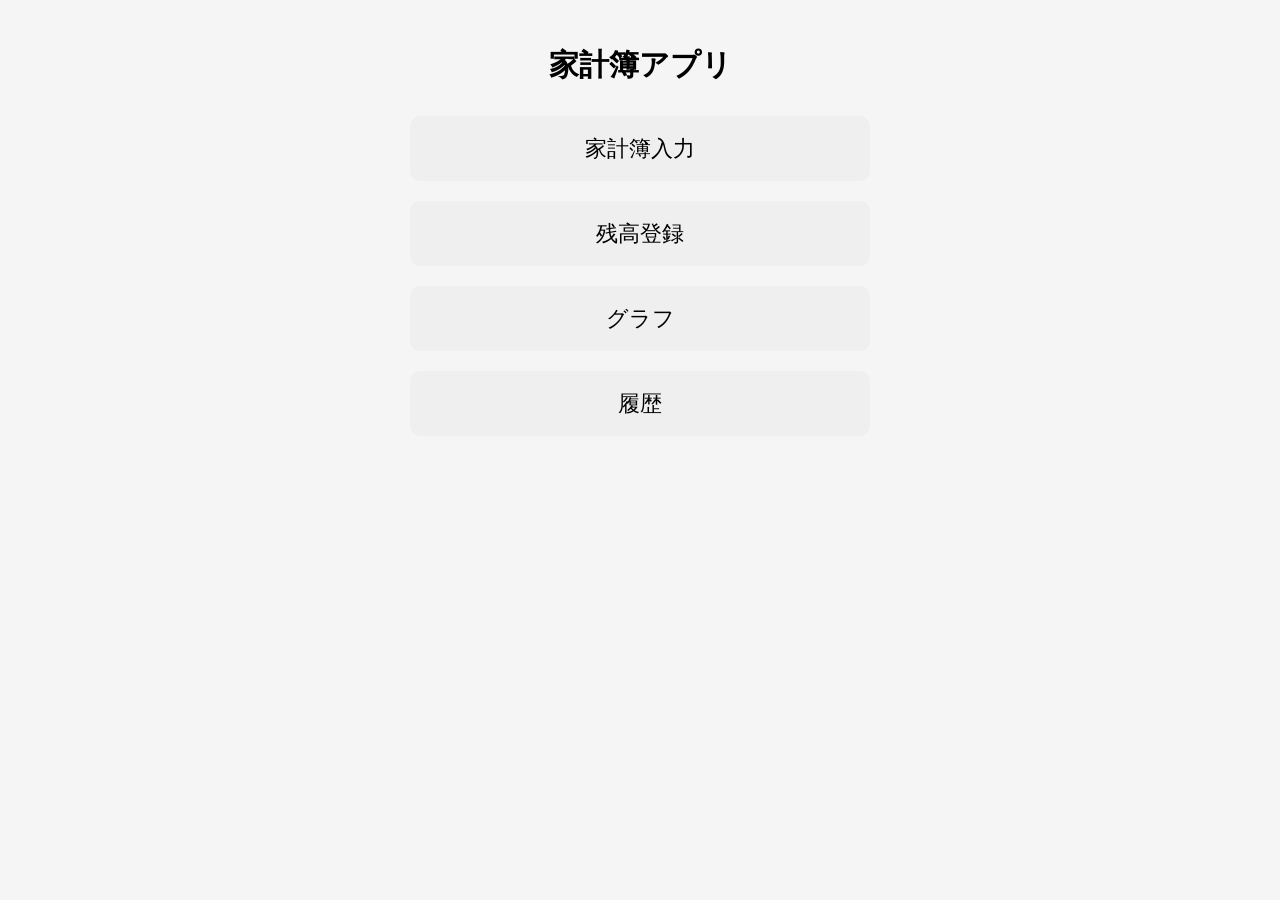
==== index.html @ bef9e111 "CSS更新" ====
<!DOCTYPE html>
<html lang="ja">

<head>

<meta charset="UTF-8">

<meta name="viewport" content="width=device-width, initial-scale=1.0">

<title>家計簿アプリ</title>

<link rel="stylesheet" href="../CSS/common.css">

<link rel="stylesheet" href="CSS/style_index.css">

</head>


<body>


<h1>
    家計簿アプリ
</h1>


<div class="menu">


<button onclick="location.href='Pages/input.html'">
    家計簿入力
</button>


<button onclick="location.href='Pages/balance.html'">
    残高登録
</button>


<button onclick="location.href='Pages/graph.html'">
    グラフ
</button>


<button onclick="location.href='Pages/history.html'">
    履歴
</button>


</div>

</body>

</html>
---- CSS/common.css ----
/* ===========================
   共通CSS
=========================== */

/* 全要素 */

* {
    box-sizing: border-box;
}


/* 全体 */

body {
    margin: 0;
    padding: 20px;
    background: #f5f5f5;
    font-family: "メイリオ", sans-serif;
}


/* タイトル */

h1 {
    width: 100%;
    text-align: center;
    font-size: 30px;
    margin: 25px 0 30px;
}


/* ボタン共通 */

button {
    cursor: pointer;

    border: none;
    border-radius: 10px;

    transition:
        background-color 0.2s,
        transform 0.15s,
        box-shadow 0.2s;
}

button:hover {
    background-color: #4CAF50;
    color: white;
    transform: translateY(-2px);
    box-shadow: 0 4px 10px rgba(0, 0, 0, 0.2);
}

button:active {
    transform: translateY(0);
    box-shadow: none;
}


/* ラベル */

label {
    display: block;
    font-weight: bold;
}


/* 入力欄共通 */

input,
select,
textarea {

    display: block;

    width: 100%;
    max-width: 100%;
    min-width: 0;

    box-sizing: border-box;

    background: white;

    border: 1px solid #ccc;
    border-radius: 10px;
}


/* PC */

@media screen and (min-width:600px) {

    body {

        max-width: 500px;
        margin: auto;

    }

}
---- CSS/style_index.css ----
/* ===========================
   トップ画面専用CSS
=========================== */


/* メニュー */

.menu {

    display: flex;

    flex-direction: column;

    gap: 20px;

}


/* メニューボタン */

.menu button {

    width: 100%;

    height: 65px;

    font-size: 22px;

}
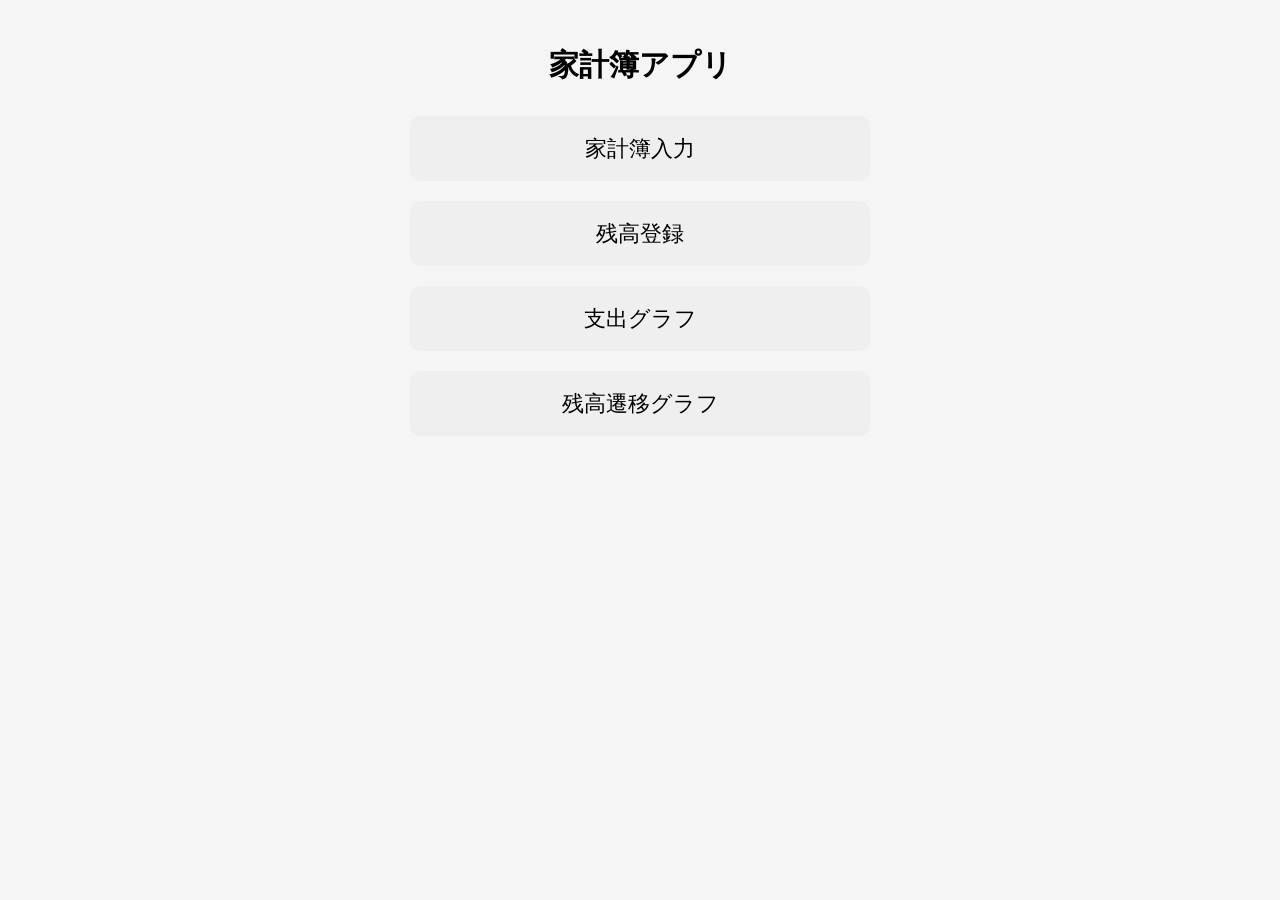
==== commit 4bd0bbba: "ページ作成完了" ====
--- a/index.html
+++ b/index.html
@@ -38,12 +38,12 @@
 
 
 <button onclick="location.href='Pages/graph.html'">
-    グラフ
+    支出グラフ
 </button>
 
 
-<button onclick="location.href='Pages/history.html'">
-    履歴
+<button onclick="location.href='Pages/balance_graph.html'">
+    残高遷移グラフ
 </button>
 
 
--- a/CSS/common.css
+++ b/CSS/common.css
@@ -15,7 +15,7 @@
     margin: 0;
     padding: 20px;
     background: #f5f5f5;
-    font-family: "メイリオ", sans-serif;
+    font-family: "M PLUS Rounded 1c", sans-serif;
 }
 
 
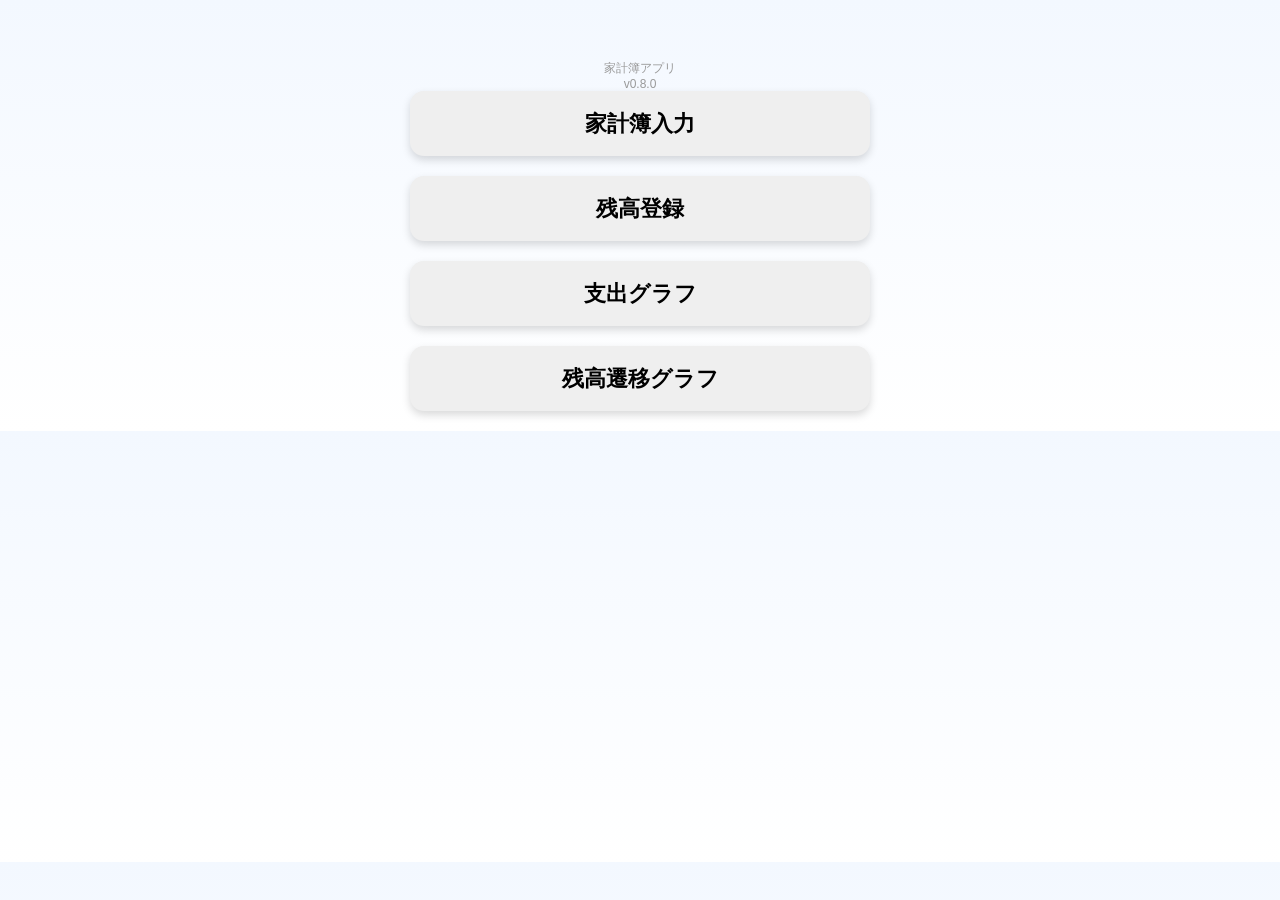
==== commit 0a0c23b9: "バージョン情報" ====
--- a/index.html
+++ b/index.html
@@ -19,9 +19,13 @@
 <body>
 
 
-<h1>
-    家計簿アプリ
-</h1>
+<footer class="app-version">
+
+    家計簿アプリ<br>
+
+    v0.8.0
+
+</footer>
 
 
 <div class="menu">
--- a/CSS/common.css
+++ b/CSS/common.css
@@ -8,6 +8,21 @@
     box-sizing: border-box;
 }
 
+/* ===========================
+   開発情報
+=========================== */
+
+.app-version{
+
+    text-align:center;
+
+    font-size:12px;
+
+    color:#999;
+
+    margin-top:40px;
+
+}
 
 /* 全体 */
 
@@ -29,18 +44,133 @@
 }
 
 
+body{
+
+    background:
+    linear-gradient(
+        180deg,
+        #f3f8ff,
+        #ffffff
+    );
+
+}
+
 /* ボタン共通 */
 
-button {
-    cursor: pointer;
-
-    border: none;
-    border-radius: 10px;
-
-    transition:
-        background-color 0.2s,
-        transform 0.15s,
-        box-shadow 0.2s;
+/* 全ボタン共通 */
+
+button{
+
+    border:none;
+
+    border-radius:14px;
+
+    padding:15px 20px;
+
+    font-size:18px;
+
+    font-weight:bold;
+
+    cursor:pointer;
+
+    transition:0.2s;
+
+    box-shadow:
+    0 4px 8px rgba(0,0,0,0.15);
+
+}
+
+
+
+
+
+/* 通常ボタン */
+
+.main-button{
+
+
+    background:#4a90e2;
+
+    color:white;
+
+
+    border:2px solid #357abd;
+
+
+}
+
+
+
+/* 押した時 */
+
+.main-button:active{
+
+
+    transform:scale(0.97);
+
+
+}
+
+
+
+
+
+/* 戻るボタン */
+
+.back-button{
+
+
+    background:white;
+
+    color:#555;
+
+
+    border:2px solid #999;
+
+
+}
+
+
+
+
+
+.back-button:active{
+
+
+    background:#eee;
+
+
+}
+
+
+
+
+
+/* 登録ボタン */
+
+.register-button{
+
+
+    background:#4caf50;
+
+    color:white;
+
+
+    border:2px solid #388e3c;
+
+
+}
+
+
+
+
+
+.register-button:active{
+
+
+    transform:scale(0.97);
+
+
 }
 
 button:hover {
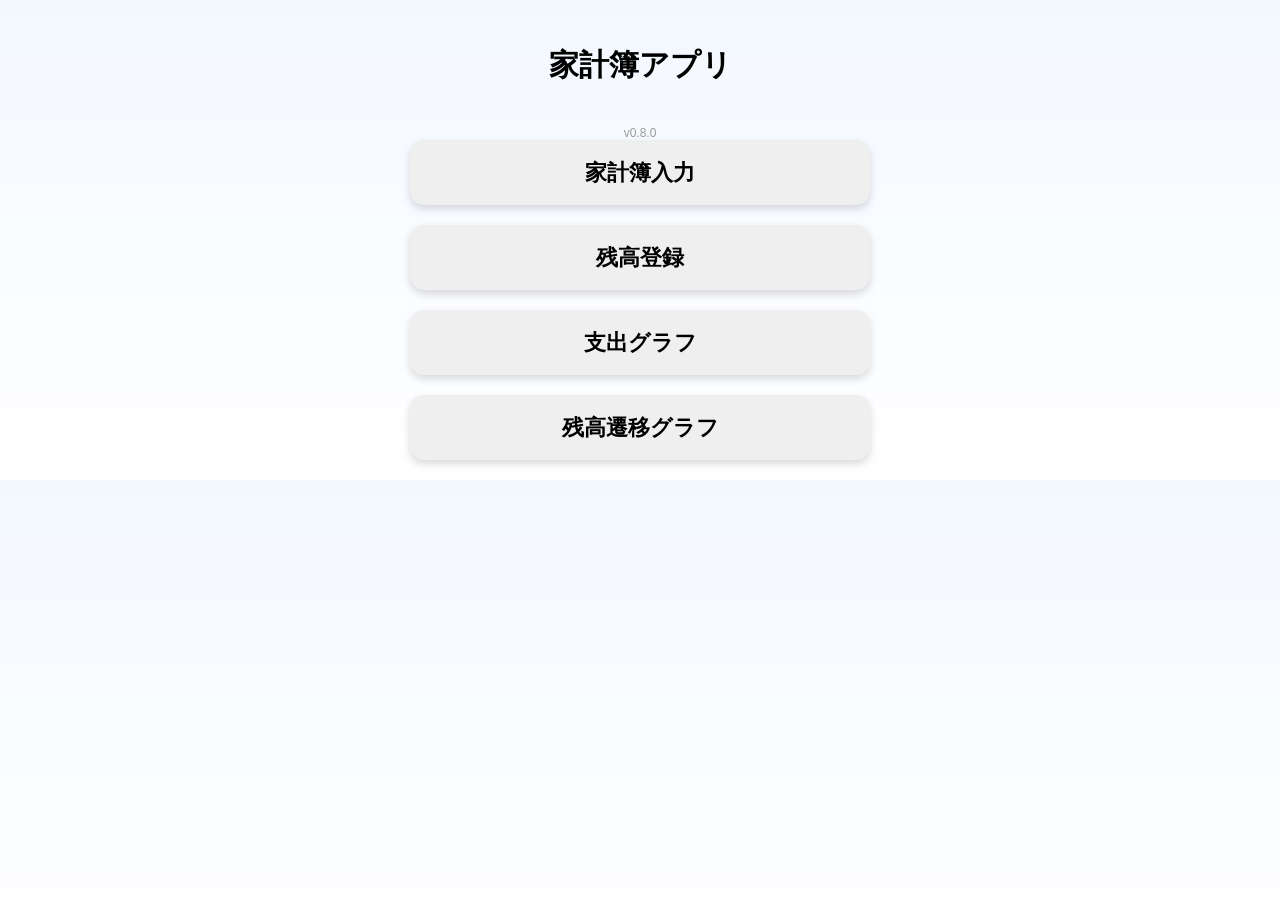
==== commit 23a2f778: "あ" ====
--- a/index.html
+++ b/index.html
@@ -18,10 +18,11 @@
 
 <body>
 
+    <h1>
+        家計簿アプリ
+    </h1>
 
 <footer class="app-version">
-
-    家計簿アプリ<br>
 
     v0.8.0
 
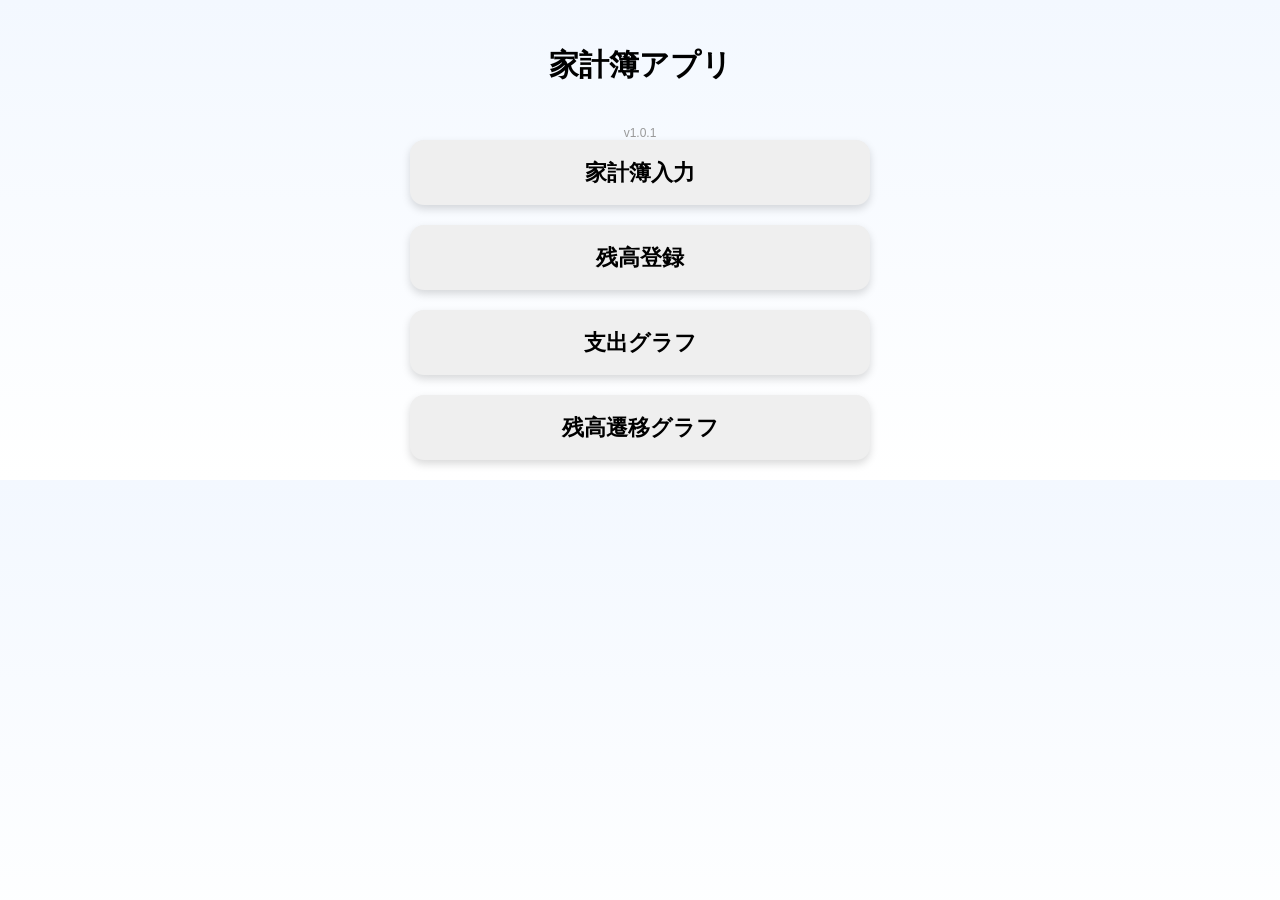
==== commit edbe24dd: "エフェクト追加" ====
--- a/index.html
+++ b/index.html
@@ -9,7 +9,7 @@
 
 <title>家計簿アプリ</title>
 
-<link rel="stylesheet" href="../CSS/common.css">
+<link rel="stylesheet" href="CSS/common.css">
 
 <link rel="stylesheet" href="CSS/style_index.css">
 
@@ -24,7 +24,7 @@
 
 <footer class="app-version">
 
-    v0.8.0
+    v1.0.1
 
 </footer>
 
@@ -54,6 +54,8 @@
 
 </div>
 
+<script src="../JS/common.js"></script>
+
 </body>
 
 </html>
--- a/CSS/common.css
+++ b/CSS/common.css
@@ -214,6 +214,76 @@
     border-radius: 10px;
 }
 
+/* エフェクト */
+
+/* ===========================
+   コインエフェクト
+=========================== */
+
+
+.coin-effect{
+
+    position:fixed;
+
+    width:30px;
+
+    height:30px;
+
+    display:flex;
+
+    justify-content:center;
+
+    align-items:center;
+
+
+    font-size:24px;
+
+
+    pointer-events:none;
+
+    z-index:9999;
+
+
+    animation:
+    coin-circle 0.8s ease-out forwards;
+
+}
+
+
+
+@keyframes coin-circle{
+
+
+    from{
+
+        transform:
+        translate(-50%,-50%)
+        scale(0);
+
+
+        opacity:1;
+
+    }
+
+
+
+    to{
+
+        transform:
+        translate(
+            var(--move-x),
+            var(--move-y)
+        )
+        scale(1);
+
+
+        opacity:0;
+
+    }
+
+}
+
+
 
 /* PC */
 
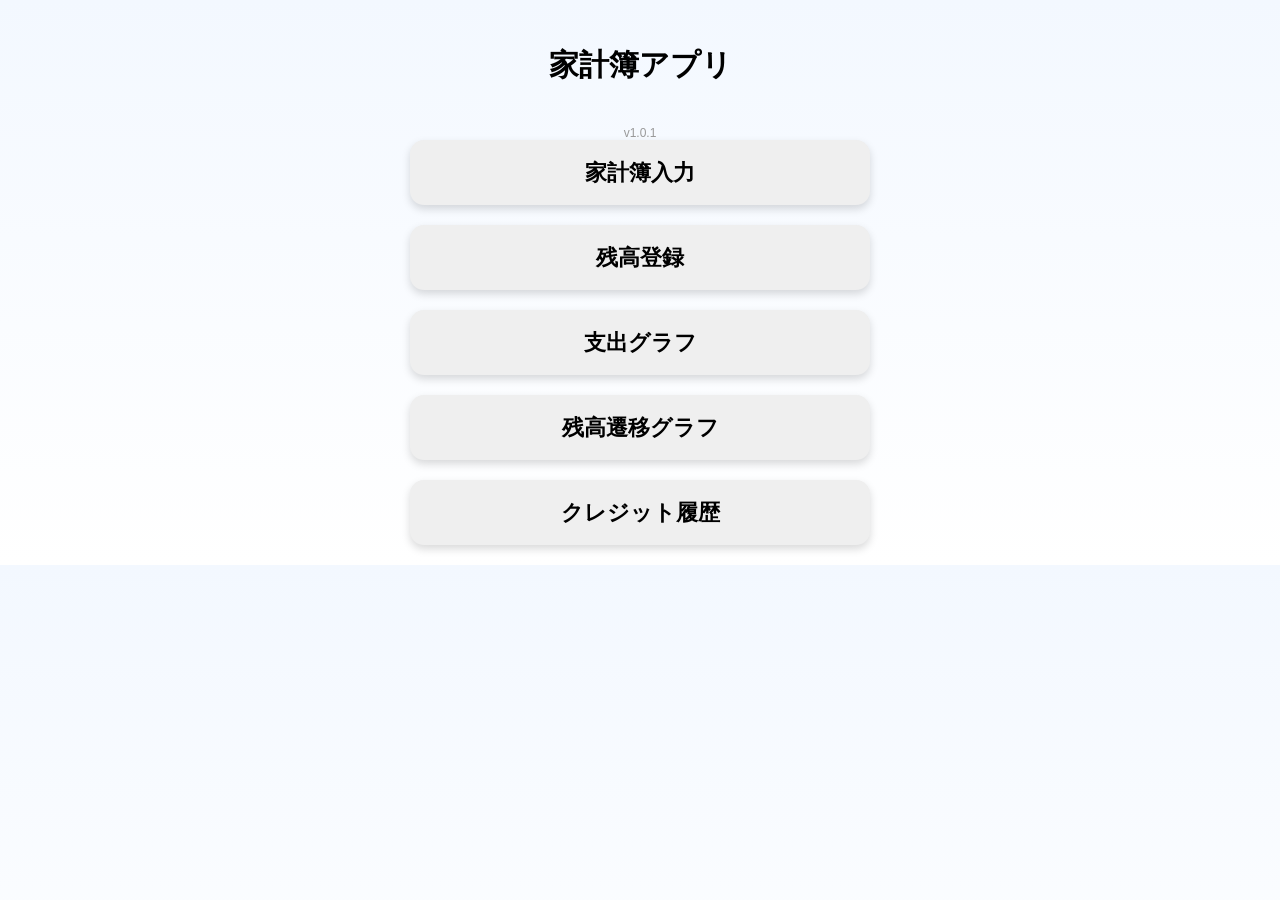
==== commit 87d57ce0: "クレジットカード用" ====
--- a/index.html
+++ b/index.html
@@ -52,6 +52,10 @@
 </button>
 
 
+<button onclick="location.href='Pages/credit.html'">
+    クレジット履歴
+</button>
+
 </div>
 
 <script src="../JS/common.js"></script>
